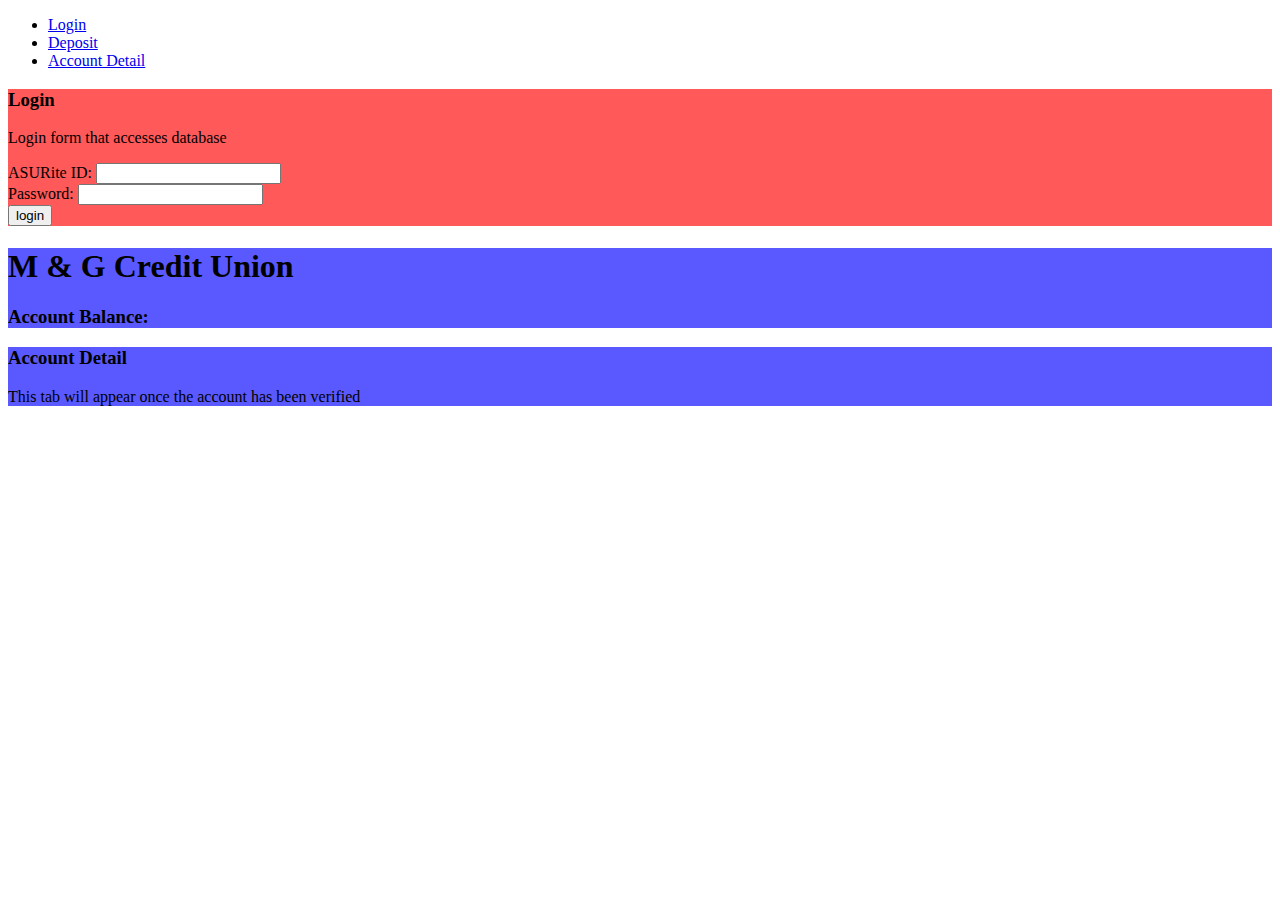
==== main.html @ 9aebb36b "Update main.html" ====
<!DOCTYPE html>
<html>
<head>
	<meta charset="utf-8" />
	<meta name="format-detection" content="telephone=no" />
	<meta name="msapplication-tap-highlight" content="no" />
	<meta name="viewport" content="user-scalable=no, initial-scale=1, maximum-scale=1, minimum-scale=1, width=device-width" />
	<!-- This is a wide open CSP declaration. To lock this down for production, see below. -->
	<meta http-equiv="Content-Security-Policy" content="default-src * 'unsafe-inline'; style-src 'self' 'unsafe-inline'; media-src *" />

    <!-- <script type="text/javascript" src="cordova.js"></script> -->
	<script type="text/javascript" src="js/index.js"></script>
	<script src="http://mysqljs.com/mysql.js"></script>
    
	<title>M &amp; Credit Union</title>

	<link rel="stylesheet" type="text/css" href="css/index.css" />
</head>

<body onload="showLoginTab()">

	<ul class="tab">
		<!-- https://youtu.be/xcQPwaig4nI for more about javascript:void(0) -->
		<li><a href="#" class="tabLink" id="loginLink" onclick="showTab(event, 'login'  )">Login  </a></li>
		<li><a href="#" class="tabLink"  id="depositLink"       onclick="showTab(event, 'deposit' )">Deposit </a></li>
		<li><a href="#" class="tabLink"  id="accountDetailLink"         onclick="showTab(event, 'accountDetail' )">Account Detail </a></li>
		 </ul>

	<div id="login" class="tabContent" style="background-color: rgba(255, 0, 0, 0.650)">
		<h3>Login</h3>
		<p>Login form that accesses database</p>
		<form>
		ASURite ID: <input type="text" id="asuRite">
		<br />
		
		Password: <input type="password" id="passWord">
		<br />
		
		<input type="submit" value="login" onClick="login()">

		</form>
		</div>


	<div id="deposit" class="tabContent" style="background-color: rgba(0, 0, 255, 0.650)">
		<h1>M &amp; G Credit Union</h1>
		<h3>Account Balance:</h3>
		<h3 id="balance"></h3>

	</div>
		<div id="accountDetail" class="tabContent" style="background-color: rgba(0, 0, 255, 0.650)">
		<h3>Account Detail</h3>
		<p>This tab will appear once the account has been verified</p>

	</div>

</body>
</html>
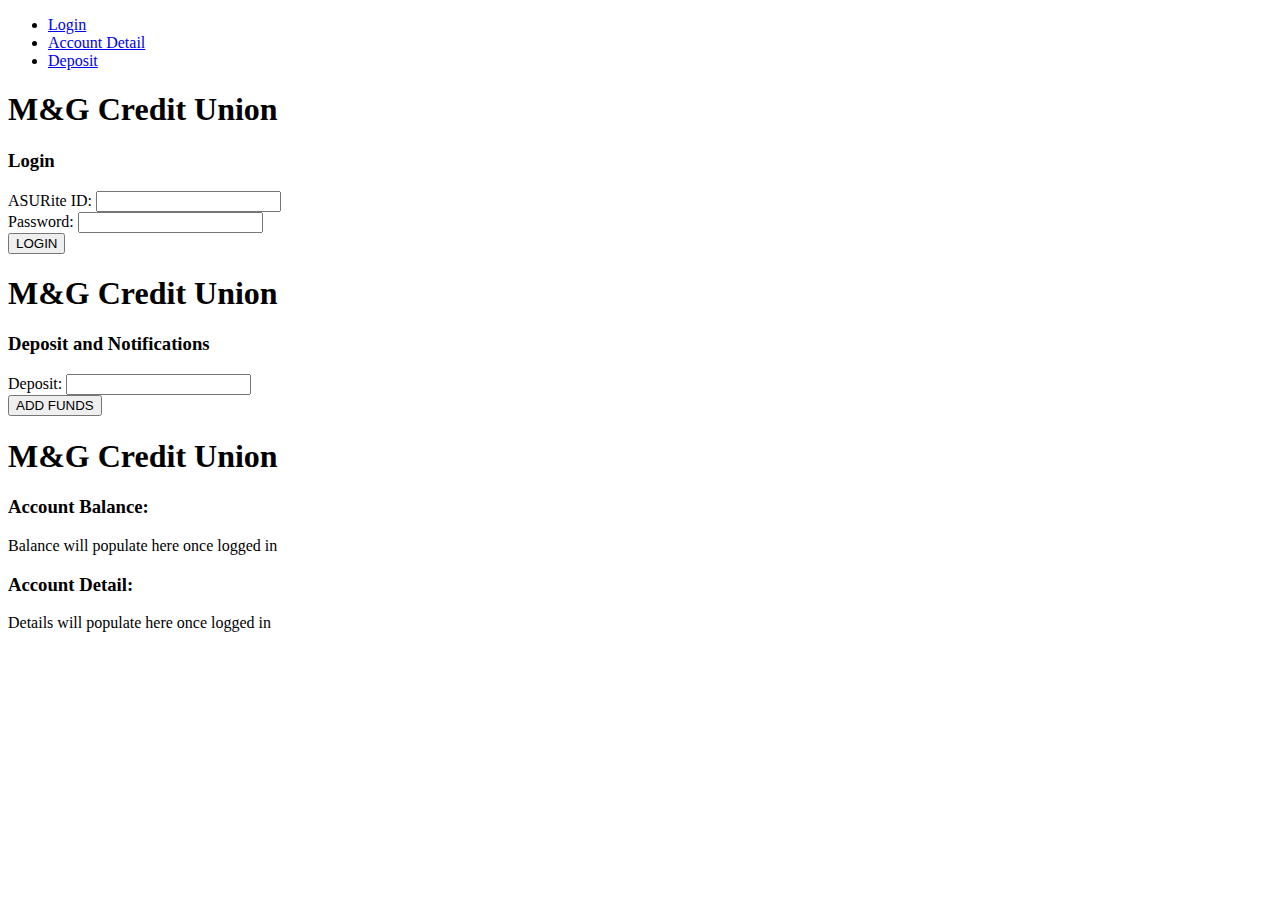
==== commit 36abe67f: "Update main.html" ====
--- a/main.html
+++ b/main.html
@@ -12,7 +12,7 @@
 	<script type="text/javascript" src="js/index.js"></script>
 	<script src="http://mysqljs.com/mysql.js"></script>
     
-	<title>M &amp; Credit Union</title>
+	<title>M&amp;Credit Union</title>
 
 	<link rel="stylesheet" type="text/css" href="css/index.css" />
 </head>
@@ -21,37 +21,46 @@
 
 	<ul class="tab">
 		<!-- https://youtu.be/xcQPwaig4nI for more about javascript:void(0) -->
-		<li><a href="#" class="tabLink" id="loginLink" onclick="showTab(event, 'login'  )">Login  </a></li>
-		<li><a href="#" class="tabLink"  id="depositLink"       onclick="showTab(event, 'deposit' )">Deposit </a></li>
-		<li><a href="#" class="tabLink"  id="accountDetailLink"         onclick="showTab(event, 'accountDetail' )">Account Detail </a></li>
-		 </ul>
+		<li><a href="#" class="tabLink" id="loginLink" onclick="showTab(event, 'login'  )">Login</a></li>
+        <li><a href="#" class="tabLink" id="accountDetailLink" onclick="showTab(event, 'accountDetail' )">Account Detail</a></li>
+		<li><a href="#" class="tabLink" id="depositLink" onclick="showTab(event, 'deposit' )">Deposit</a></li>
+    </ul>
 
-	<div id="login" class="tabContent" style="background-color: rgba(255, 0, 0, 0.650)">
-		<h3>Login</h3>
-		<p>Login form that accesses database</p>
+	<div id="login" class="tabContent">
+		<h1>M&amp;G Credit Union</h1>
+        <h3>Login</h3>
 		<form>
-		ASURite ID: <input type="text" id="asuRite">
-		<br />
-		
-		Password: <input type="password" id="passWord">
-		<br />
-		
-		<input type="submit" value="login" onClick="login()">
+            ASURite ID: <input type="text" id="asuRite">
+            <br />
 
+            Password: <input type="password" id="passWord">
+            <br />
+
+            <input type="submit" value="LOGIN" onClick="login()">
 		</form>
-		</div>
+    </div>
 
 
-	<div id="deposit" class="tabContent" style="background-color: rgba(0, 0, 255, 0.650)">
-		<h1>M &amp; G Credit Union</h1>
-		<h3>Account Balance:</h3>
-		<h3 id="balance"></h3>
-
+	<div id="deposit" class="tabContent">
+		<h1>M&amp;G Credit Union</h1>
+		<h3>Deposit and Notifications</h3>
+		<form>
+            Deposit: <input type="text" id="depositBox">
+            <br />
+            
+            
+            <input type="submit" value="ADD FUNDS" onClick="addFunds()">
+        </form>
 	</div>
-		<div id="accountDetail" class="tabContent" style="background-color: rgba(0, 0, 255, 0.650)">
-		<h3>Account Detail</h3>
-		<p>This tab will appear once the account has been verified</p>
-
+    
+    <div id="accountDetail" class="tabContent">
+		<h1>M&amp;G Credit Union</h1>
+        
+        <h3>Account Balance:</h3>
+        <p id="balance">Balance will populate here once logged in</p>
+        
+        <h3>Account Detail:</h3>
+		<p id="details">Details will populate here once logged in</p>
 	</div>
 
 </body>
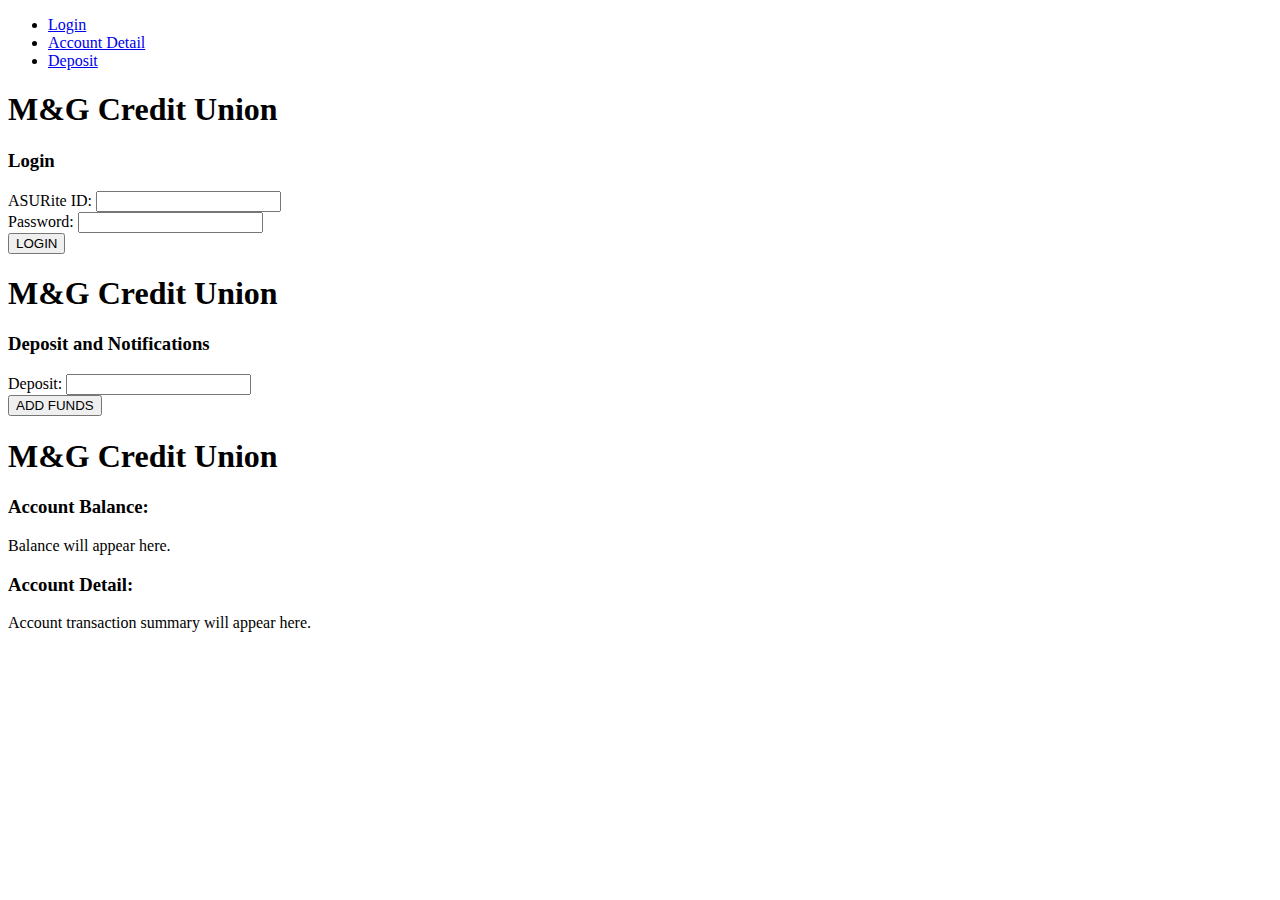
==== commit 55a14bbb: "Update main.html" ====
--- a/main.html
+++ b/main.html
@@ -57,10 +57,14 @@
 		<h1>M&amp;G Credit Union</h1>
         
         <h3>Account Balance:</h3>
-        <p id="balance">Balance will populate here once logged in</p>
+        <div id="balanceDiv">
+            Balance will appear here.
+        </div>
         
         <h3>Account Detail:</h3>
-		<p id="details">Details will populate here once logged in</p>
+		<div id="detailsDiv">
+            Account transaction summary will appear here.
+        </div>
 	</div>
 
 </body>
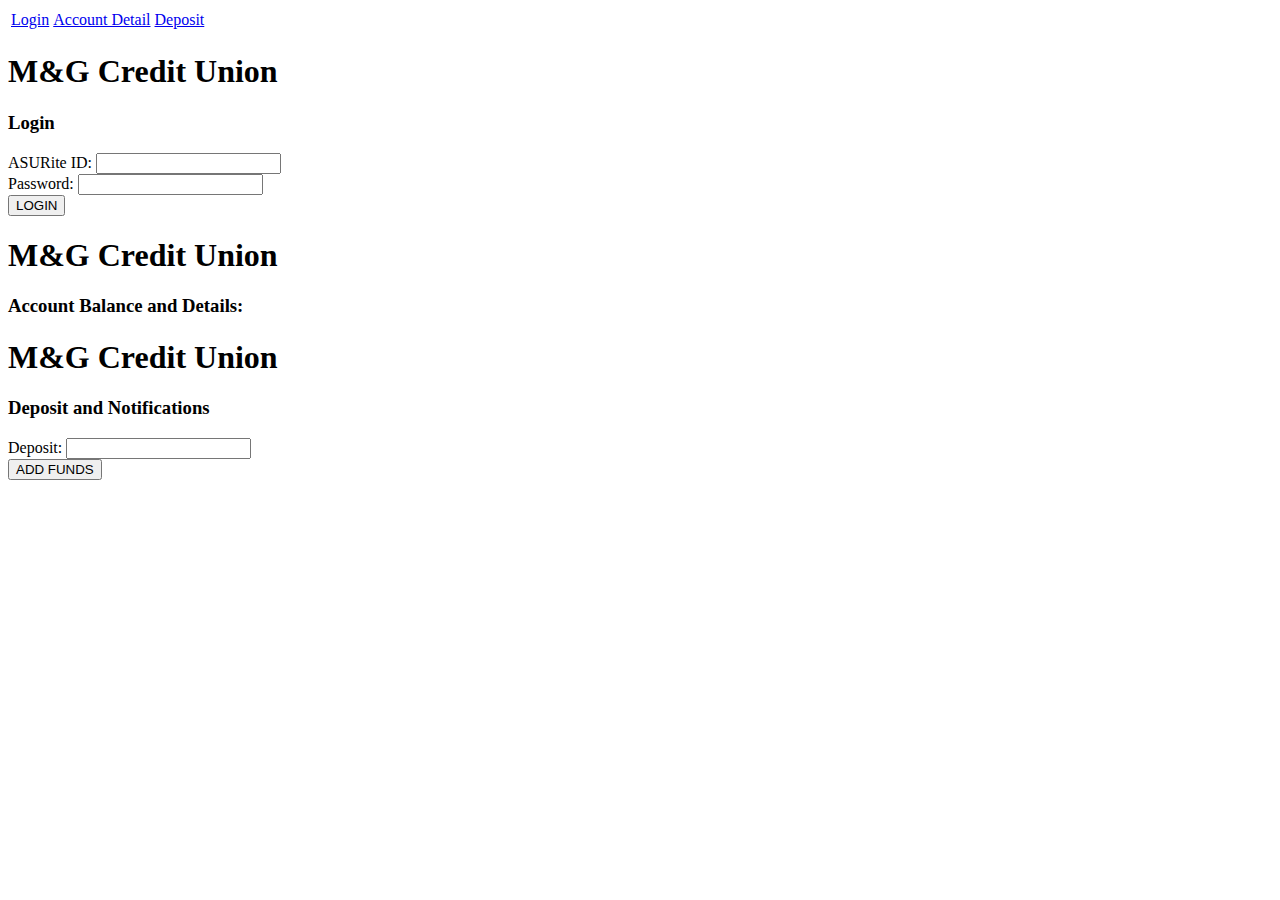
==== commit 41250dc9: "Update main.html" ====
--- a/main.html
+++ b/main.html
@@ -17,14 +17,16 @@
 	<link rel="stylesheet" type="text/css" href="css/index.css" />
 </head>
 
-<body onload="showLoginTab()">
+<body onload="onLoad()">
 
-	<ul class="tab">
-		<!-- https://youtu.be/xcQPwaig4nI for more about javascript:void(0) -->
-		<li><a href="#" class="tabLink" id="loginLink" onclick="showTab(event, 'login'  )">Login</a></li>
-        <li><a href="#" class="tabLink" id="accountDetailLink" onclick="showTab(event, 'accountDetail' )">Account Detail</a></li>
-		<li><a href="#" class="tabLink" id="depositLink" onclick="showTab(event, 'deposit' )">Deposit</a></li>
-    </ul>
+	<table class="tab">
+		<tr>
+			<!-- https://youtu.be/xcQPwaig4nI for more about javascript:void(0) -->
+			<td><a href="#" class="tabLink" id="loginLink" onclick="showTab(event, 'login'  )">Login</a></td>
+			<td><a href="#" class="tabLink" id="accountDetailLink" onclick="showTab(event, 'accountDetail' )">Account Detail</a></td>
+			<td><a href="#" class="tabLink" id="depositLink" onclick="showTab(event, 'deposit' )">Deposit</a></td>
+		</tr>
+	</table>
 
 	<div id="login" class="tabContent">
 		<h1>M&amp;G Credit Union</h1>
@@ -36,12 +38,19 @@
             Password: <input type="password" id="passWord">
             <br />
 
-            <input type="submit" value="LOGIN" onClick="login()">
+            <input type="submit" value="LOGIN" onclick="login()">
 		</form>
     </div>
-
-
-	<div id="deposit" class="tabContent">
+    
+    <div id="accountDetail" class="tabContent">
+		<h1>M&amp;G Credit Union</h1>
+        
+        <h3>Account Balance and Details:</h3>
+        <div id="balanceDiv"></div>
+        
+	</div>
+    
+    <div id="deposit" class="tabContent">
 		<h1>M&amp;G Credit Union</h1>
 		<h3>Deposit and Notifications</h3>
 		<form>
@@ -49,22 +58,8 @@
             <br />
             
             
-            <input type="submit" value="ADD FUNDS" onClick="addFunds()">
+            <input type="submit" value="ADD FUNDS">
         </form>
-	</div>
-    
-    <div id="accountDetail" class="tabContent">
-		<h1>M&amp;G Credit Union</h1>
-        
-        <h3>Account Balance:</h3>
-        <div id="balanceDiv">
-            Balance will appear here.
-        </div>
-        
-        <h3>Account Detail:</h3>
-		<div id="detailsDiv">
-            Account transaction summary will appear here.
-        </div>
 	</div>
 
 </body>
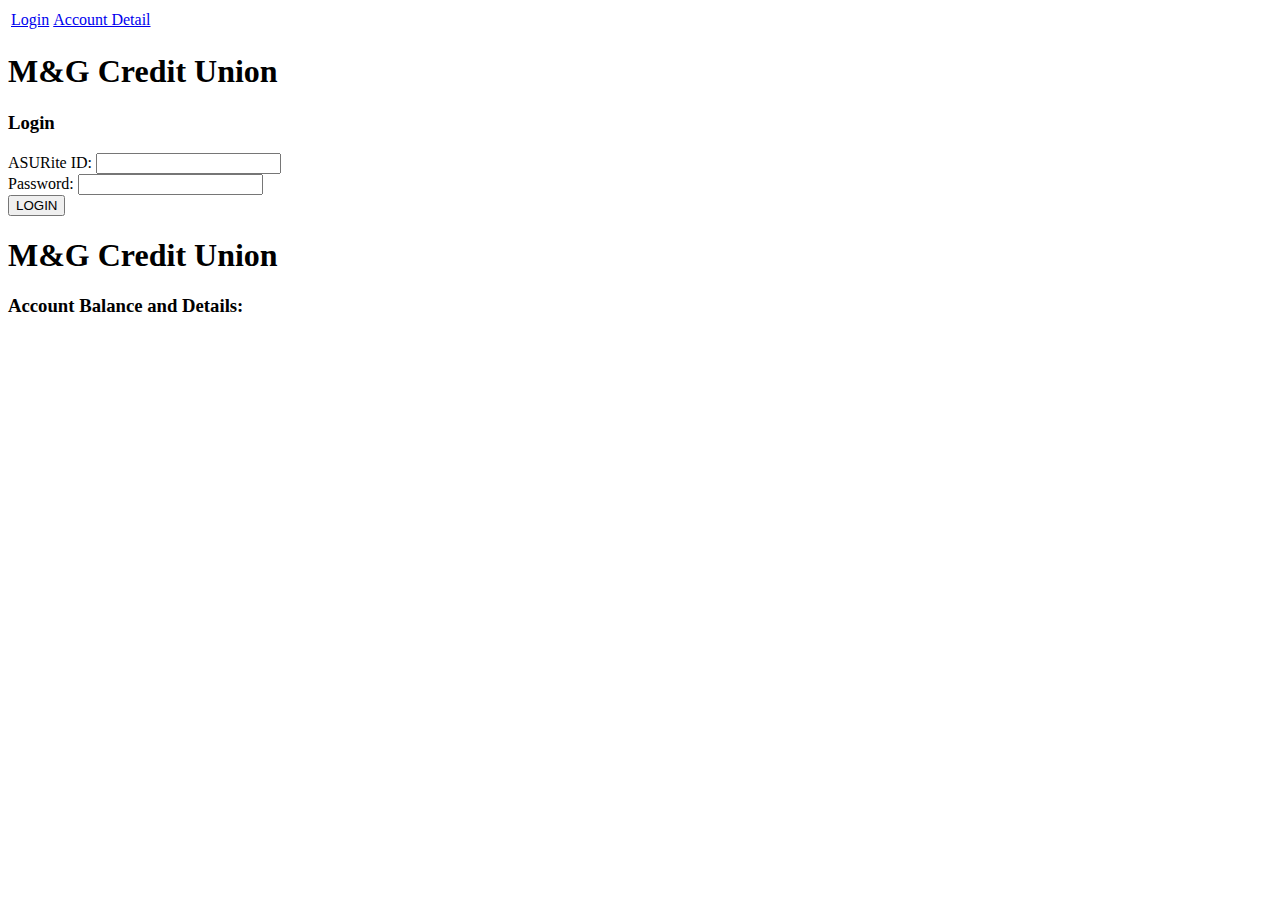
==== commit 47d52a7a: "Update main.html" ====
--- a/main.html
+++ b/main.html
@@ -24,7 +24,6 @@
 			<!-- https://youtu.be/xcQPwaig4nI for more about javascript:void(0) -->
 			<td><a href="#" class="tabLink" id="loginLink" onclick="showTab(event, 'login'  )">Login</a></td>
 			<td><a href="#" class="tabLink" id="accountDetailLink" onclick="showTab(event, 'accountDetail' )">Account Detail</a></td>
-			<td><a href="#" class="tabLink" id="depositLink" onclick="showTab(event, 'deposit' )">Deposit</a></td>
 		</tr>
 	</table>
 
@@ -46,20 +45,8 @@
 		<h1>M&amp;G Credit Union</h1>
         
         <h3>Account Balance and Details:</h3>
-        <div id="balanceDiv"></div>
+        <div id="detailsDiv"></div>
         
-	</div>
-    
-    <div id="deposit" class="tabContent">
-		<h1>M&amp;G Credit Union</h1>
-		<h3>Deposit and Notifications</h3>
-		<form>
-            Deposit: <input type="text" id="depositBox">
-            <br />
-            
-            
-            <input type="submit" value="ADD FUNDS">
-        </form>
 	</div>
 
 </body>
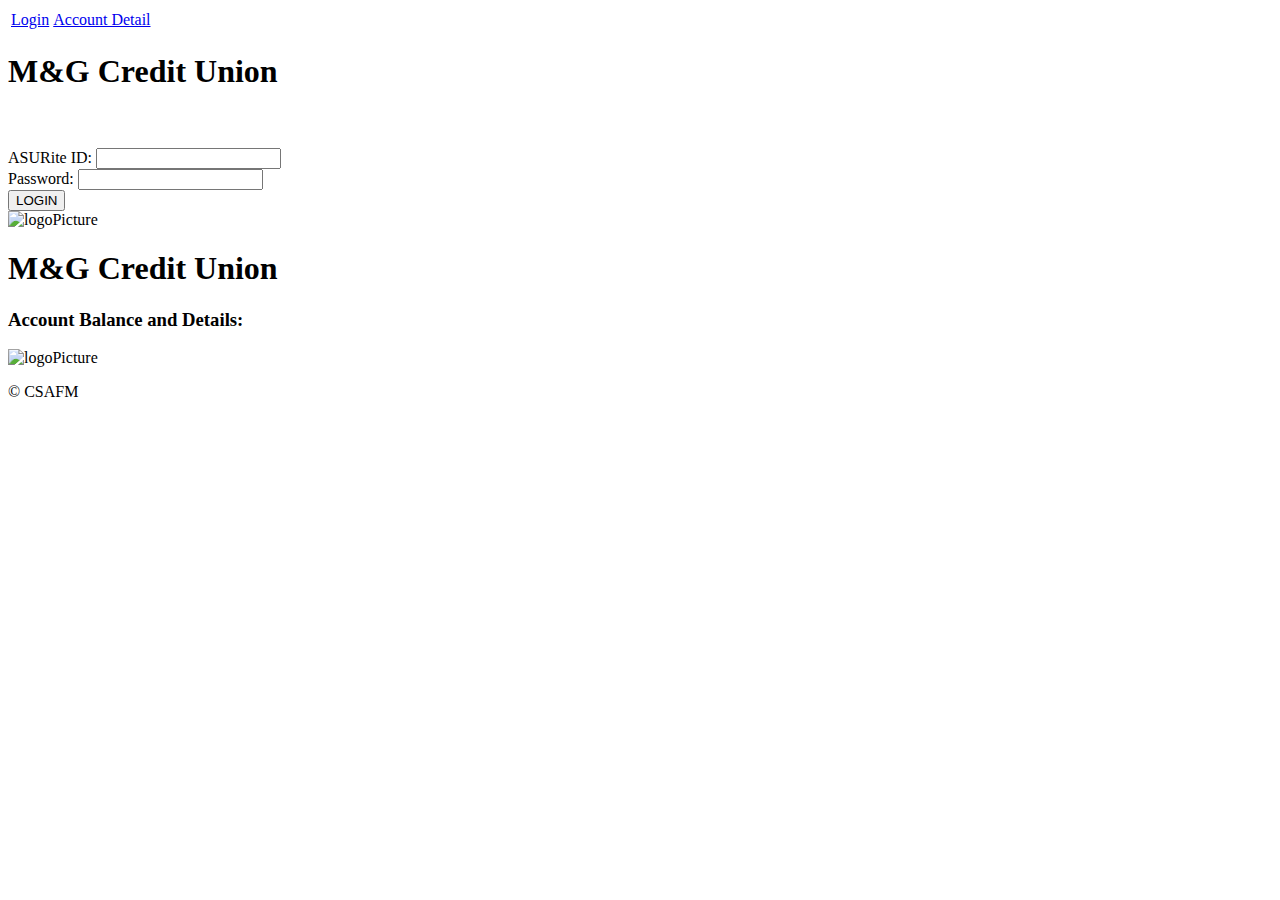
==== commit e26a7fe6: "Update main.html" ====
--- a/main.html
+++ b/main.html
@@ -29,8 +29,8 @@
 
 	<div id="login" class="tabContent">
 		<h1>M&amp;G Credit Union</h1>
-        <h3>Login</h3>
-		<form>
+        <br></br>
+		<form id="regform">
             ASURite ID: <input type="text" id="asuRite">
             <br />
 
@@ -38,7 +38,10 @@
             <br />
 
             <input type="submit" value="LOGIN" onclick="login()">
+			
 		</form>
+		<img src="img/logo.png" alt="logoPicture" class="logo" />
+		
     </div>
     
     <div id="accountDetail" class="tabContent">
@@ -46,8 +49,11 @@
         
         <h3>Account Balance and Details:</h3>
         <div id="detailsDiv"></div>
-        
+        <img src="img/logo.png" alt="logoPicture" class="logo" />
 	</div>
 
+	<div id="copyright"> 
+	<p>© CSAFM</P>
+	</div>
 </body>
 </html> 
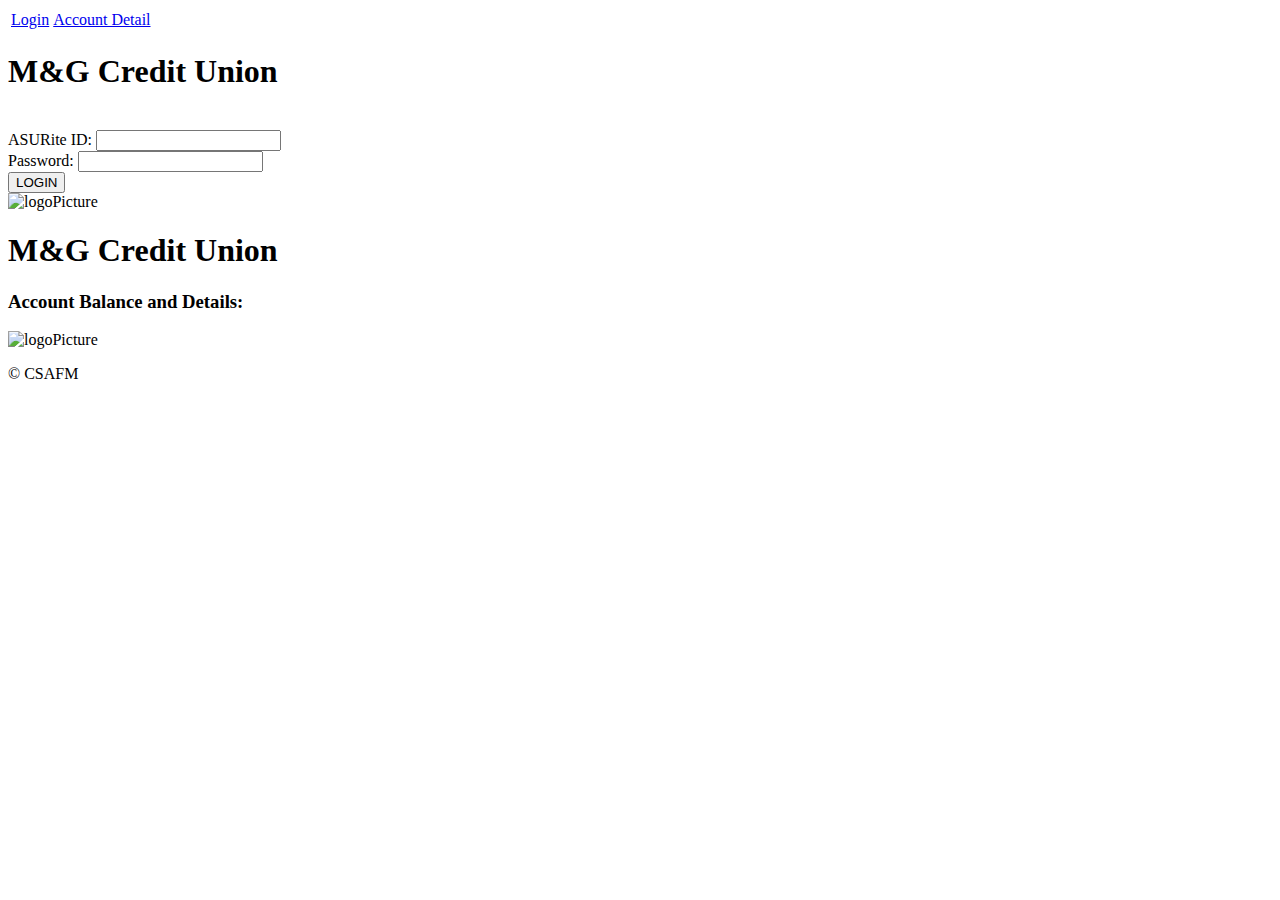
==== commit 4f6e7884: "Update main.html" ====
--- a/main.html
+++ b/main.html
@@ -6,11 +6,13 @@
 	<meta name="msapplication-tap-highlight" content="no" />
 	<meta name="viewport" content="user-scalable=no, initial-scale=1, maximum-scale=1, minimum-scale=1, width=device-width" />
 	<!-- This is a wide open CSP declaration. To lock this down for production, see below. -->
-	<meta http-equiv="Content-Security-Policy" content="default-src * 'unsafe-inline'; style-src 'self' 'unsafe-inline'; media-src *" />
-
+	<meta http-equiv="Content-Security-Policy" content="default-src * 'unsafe-inline'; style-src 'self' 'unsafe-inline'; media-src *; img-src 'self' data:;" />
+    
     <!-- <script type="text/javascript" src="cordova.js"></script> -->
-	<script type="text/javascript" src="js/index.js"></script>
-	<script src="http://mysqljs.com/mysql.js"></script>
+	<script type="text/javascript" src="http://mysqljs.com/mysql.js"></script>
+    <script type="text/javascript" src="prettyPrint.js"></script>
+    <script type="text/javascript" src="cordova.js"></script>
+    <script type="text/javascript" src="js/index.js"></script>
     
 	<title>M&amp;Credit Union</title>
 
@@ -29,7 +31,7 @@
 
 	<div id="login" class="tabContent">
 		<h1>M&amp;G Credit Union</h1>
-        <br></br>
+        <br />
 		<form id="regform">
             ASURite ID: <input type="text" id="asuRite">
             <br />
@@ -41,7 +43,6 @@
 			
 		</form>
 		<img src="img/logo.png" alt="logoPicture" class="logo" />
-		
     </div>
     
     <div id="accountDetail" class="tabContent">
@@ -53,7 +54,8 @@
 	</div>
 
 	<div id="copyright"> 
-	<p>© CSAFM</P>
+	<p>© CSAFM</p>
 	</div>
+    
 </body>
 </html> 
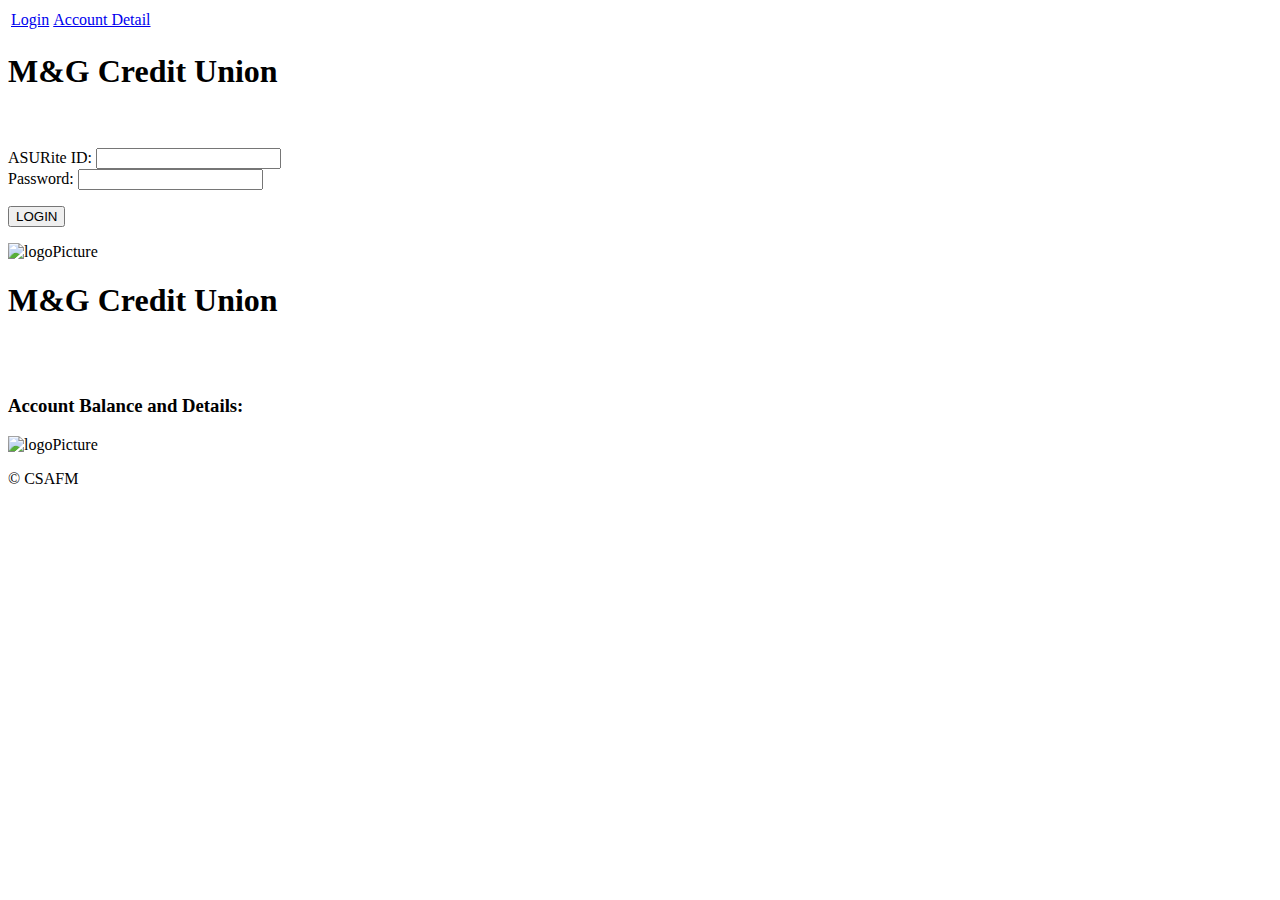
==== commit 805093fe: "Update main.html" ====
--- a/main.html
+++ b/main.html
@@ -6,13 +6,11 @@
 	<meta name="msapplication-tap-highlight" content="no" />
 	<meta name="viewport" content="user-scalable=no, initial-scale=1, maximum-scale=1, minimum-scale=1, width=device-width" />
 	<!-- This is a wide open CSP declaration. To lock this down for production, see below. -->
-	<meta http-equiv="Content-Security-Policy" content="default-src * 'unsafe-inline'; style-src 'self' 'unsafe-inline'; media-src *; img-src 'self' data:;" />
-    
+	<meta http-equiv="Content-Security-Policy" content="default-src * 'unsafe-inline'; style-src 'self' 'unsafe-inline'; media-src *" />
+
     <!-- <script type="text/javascript" src="cordova.js"></script> -->
-	<script type="text/javascript" src="http://mysqljs.com/mysql.js"></script>
-    <script type="text/javascript" src="prettyPrint.js"></script>
-    <script type="text/javascript" src="cordova.js"></script>
-    <script type="text/javascript" src="js/index.js"></script>
+	<script type="text/javascript" src="js/index.js"></script>
+	<script src="http://mysqljs.com/mysql.js"></script>
     
 	<title>M&amp;Credit Union</title>
 
@@ -31,31 +29,32 @@
 
 	<div id="login" class="tabContent">
 		<h1>M&amp;G Credit Union</h1>
-        <br />
+        <br></br>
 		<form id="regform">
             ASURite ID: <input type="text" id="asuRite">
             <br />
 
             Password: <input type="password" id="passWord">
             <br />
-
+			<p class= "button">
             <input type="submit" value="LOGIN" onclick="login()">
-			
+			<p/>
 		</form>
 		<img src="img/logo.png" alt="logoPicture" class="logo" />
+		
     </div>
     
     <div id="accountDetail" class="tabContent">
 		<h1>M&amp;G Credit Union</h1>
-        
+        <br></br>
         <h3>Account Balance and Details:</h3>
+		
         <div id="detailsDiv"></div>
         <img src="img/logo.png" alt="logoPicture" class="logo" />
 	</div>
 
 	<div id="copyright"> 
-	<p>© CSAFM</p>
+	<p>© CSAFM</P>
 	</div>
-    
 </body>
 </html> 
